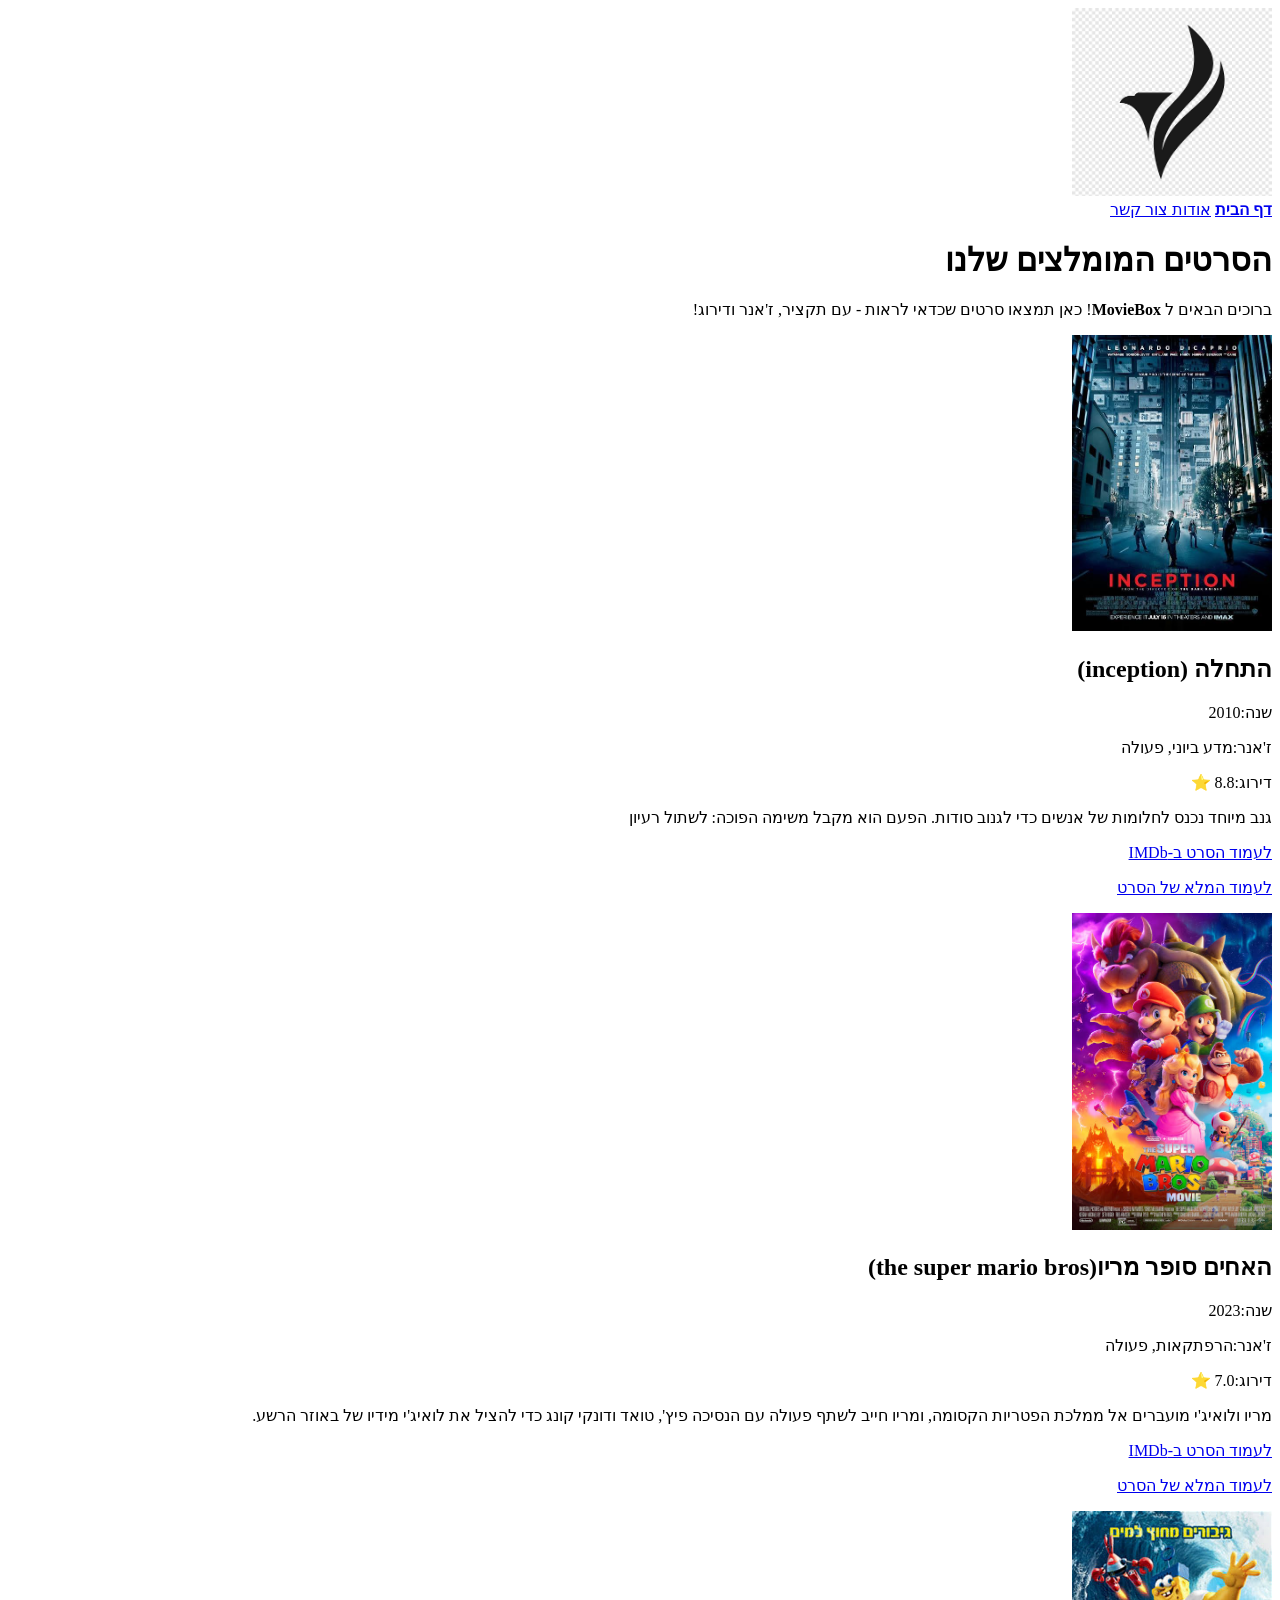
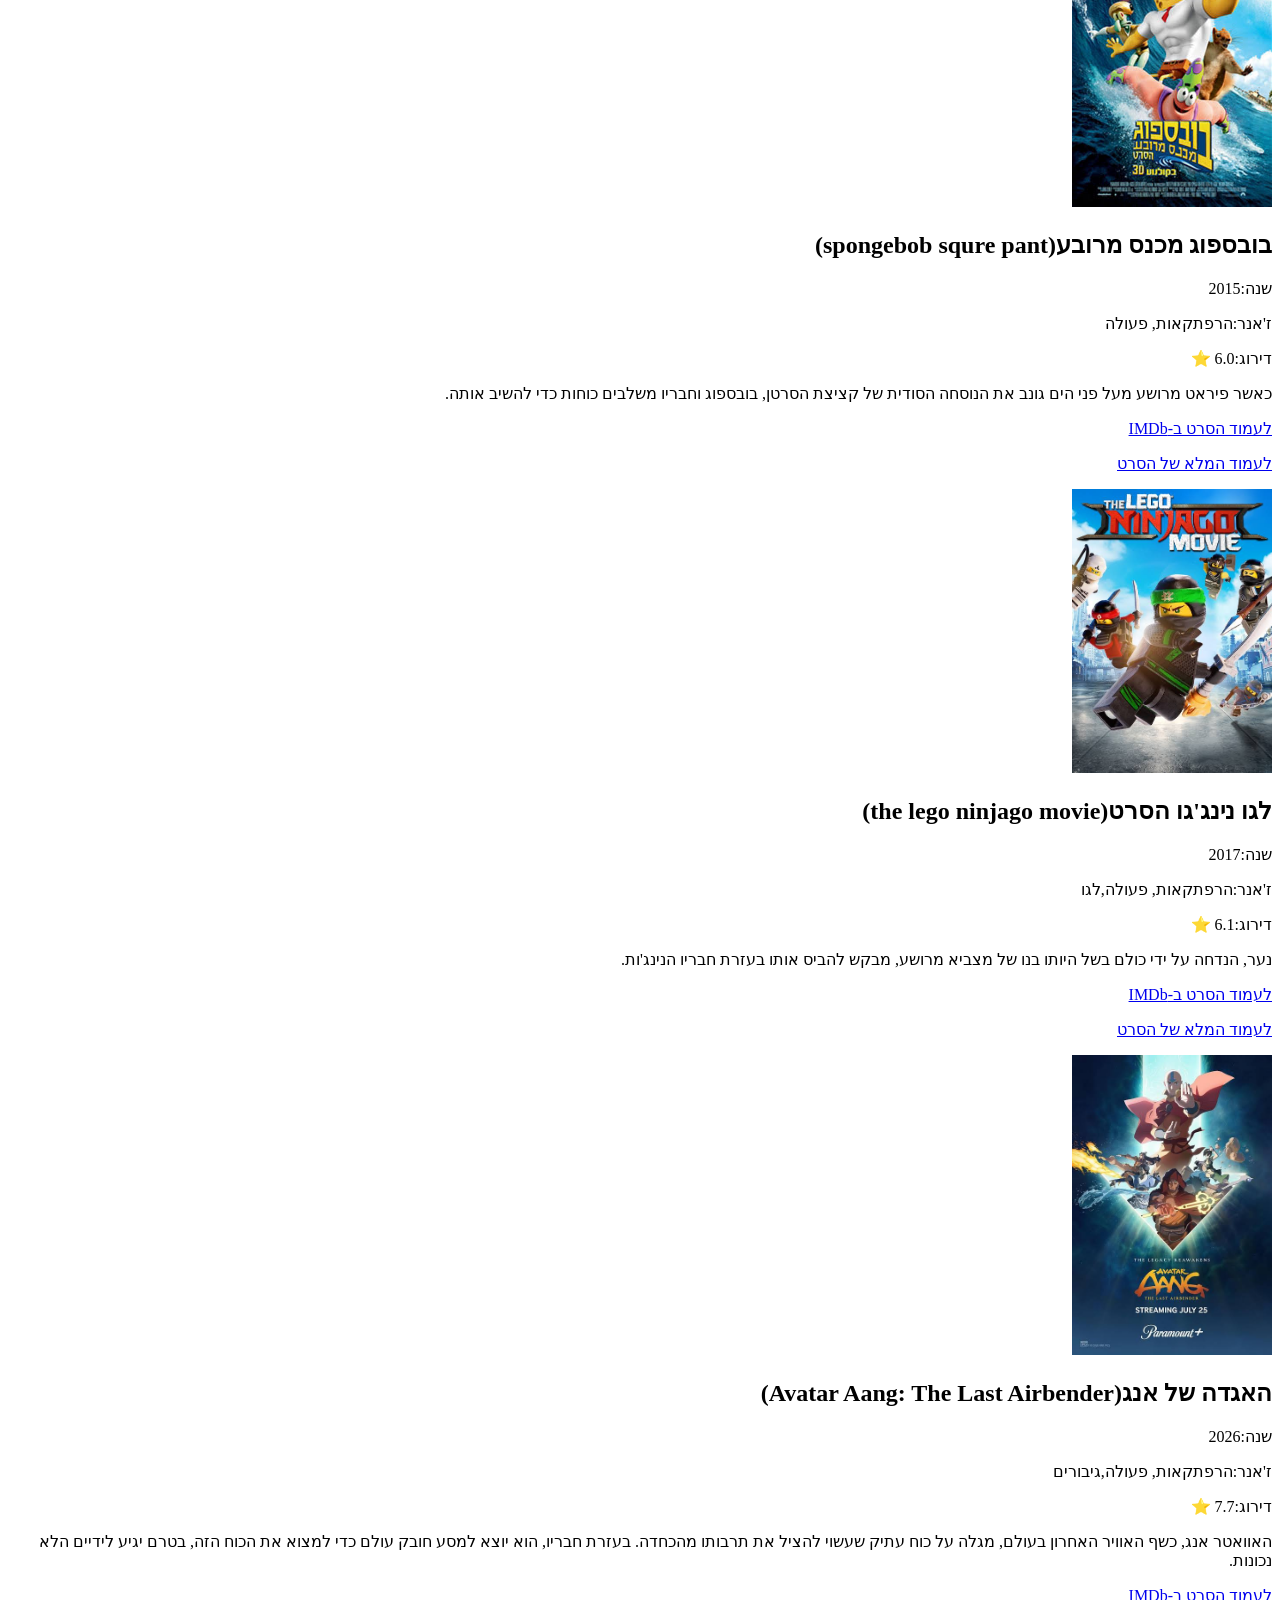
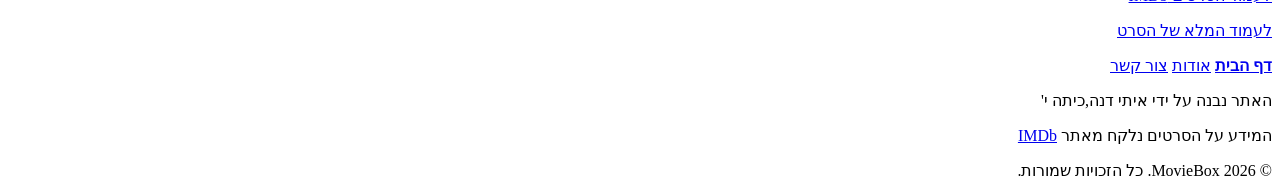
==== movie-site-main/index.html @ 0889a8d2 "Add files via upload" ====
<!DOCTYPE html>
<html lang="he" dir="rtl">
<head>
    <meta charset="UTF-8">
    <meta name="viewport" content="width=device-width, initial-scale=1.0">
    <title>MovieBox - דף הבית</title>
</head>
<body>
    <header>
        <a href="index.html">
            <img src="images/logo.png" alt="הלוגו של MovieBox" width="200">
        </a>
        <nav>
            <a href="index.html"><b>דף הבית</b></a>
            <a href="about.html"> אודות </a> 
            <a href="contact.html">צור קשר</a>

        </nav>
    </header>
    <main>
        <h1>הסרטים המומלצים שלנו</h1>
        <p>ברוכים הבאים ל <b>MovieBox</b>! כאן תמצאו סרטים שכדאי לראות - עם תקציר, ז'אנר ודירוג!
        </p>
        <div class="movie">
            <img src="images/inception.jpg" alt="הפוסטר של הסרט ההתחלה" width="200">
            <h2>התחלה (inception)</h2>
            <p><span>שנה:</span>2010</p>
            <p><span>ז'אנר:</span>מדע ביוני, פעולה</p>
            <p><span>דירוג:</span>8.8 ⭐</p>
            <p>גנב מיוחד נכנס לחלומות של אנשים כדי לגנוב סודות. הפעם הוא מקבל משימה הפוכה: לשתול רעיון</p>
            <a href="https://www.imdb.com/title/tt1375666/" target="_blank">לעמוד הסרט ב-IMDb</a>
            <p><a href="inception.html">לעמוד המלא של הסרט</a></p>
        </div
                <div class="movie">
            <img src="images/mario.jpg" alt="הפוסטר של הסרט מריו" width="200">
            <h2>האחים סופר מריו(the super mario bros)</h2>
            <p><span>שנה:</span>2023</p>
            <p><span>ז'אנר:</span>הרפתקאות, פעולה</p>
            <p><span>דירוג:</span>7.0 ⭐</p>
            <p>מריו ולואיג'י מועברים אל ממלכת הפטריות הקסומה, ומריו חייב לשתף פעולה עם הנסיכה פיץ', טואד ודונקי קונג כדי להציל את לואיג'י מידיו של באוזר הרשע.</p>
            <a href="https://www.imdb.com/title/tt6718170/" target="_blank">לעמוד הסרט ב-IMDb</a>
           <p> <a href="mario.html">לעמוד המלא של הסרט</a></p>
        </div>
         
                <div class="movie">
            <img src="images/spongebob.jpg" alt="הפוסטר של הסרט בובספוג" width="200">
            <h2>בובספוג מכנס מרובע(spongebob squre pant)</h2>
            <p><span>שנה:</span>2015</p>
            <p><span>ז'אנר:</span>הרפתקאות, פעולה</p>
            <p><span>דירוג:</span>6.0 ⭐</p>
            <p>כאשר פיראט מרושע מעל פני הים גונב את הנוסחה הסודית של קציצת הסרטן, בובספוג וחבריו משלבים כוחות כדי להשיב אותה.</p>
            <a href="https://www.imdb.com/title/tt2279373/?ref_=ls_t_4" target="_blank">לעמוד הסרט ב-IMDb</a>
              <p> <a href="spongebob.html">לעמוד המלא של הסרט</a></p>
        </div>

           <div class="movie">
            <img src="images/ninjago.jpg" alt="הפוסטר של הסרט נינג'גו" width="200">
            <h2>לגו נינג'גו הסרט(the lego ninjago movie)</h2>
            <p><span>שנה:</span>2017</p>
            <p><span>ז'אנר:</span>הרפתקאות, פעולה,לגו</p>
            <p><span>דירוג:</span>6.1 ⭐</p>
            <p>נער, הנדחה על ידי כולם בשל היותו בנו של מצביא מרושע, מבקש להביס אותו בעזרת חבריו הנינג'ות.</p>
            <a href="https://www.imdb.com/title/tt3014284/" target="_blank">לעמוד הסרט ב-IMDb</a>
            <p> <a href="ninjago.html">לעמוד המלא של הסרט</a></p>
        </div>
        </div> 

          <div class="movie">
            <img src="images/avatar.jpg" alt="הפוסטר של הסרט אווטאר" width="200">
            <h2>האגדה של אנג(Avatar Aang: The Last Airbender)</h2>
            <p><span>שנה:</span>2026</p>
            <p><span>ז'אנר:</span>הרפתקאות, פעולה,גיבורים</p>
            <p><span>דירוג:</span>7.7 ⭐</p>
            <p>האוואטר אנג, כשף האוויר האחרון בעולם, מגלה על כוח עתיק שעשוי להציל את תרבותו מהכחדה. בעזרת חבריו, הוא יוצא למסע חובק עולם כדי למצוא את הכוח הזה, בטרם יגיע לידיים הלא נכונות.</p>
            <a href="https://www.imdb.com/title/tt18259538/" target="_blank">לעמוד הסרט ב-IMDb</a>
            <p> <a href="avatar.html">לעמוד המלא של הסרט</a></p>
        </div> 
    </main>

    <footer>
       <p>
         <a href="index.html"><b>דף הבית</b></a>
         <a href="about.html">אודות</a>
         <a href="contact.html">צור קשר</a>
       </p>
       <p>האתר נבנה על ידי <span>איתי דנה</span>,כיתה י'</p>
        <p>המידע על הסרטים נלקח מאתר  <a href="https://www.imdb.com/"
            target="_blank">IMDb</a></p>
            <p>&copy; 2026 MovieBox. כל הזכויות שמורות.</p>  
    </footer>
</body>
</html>
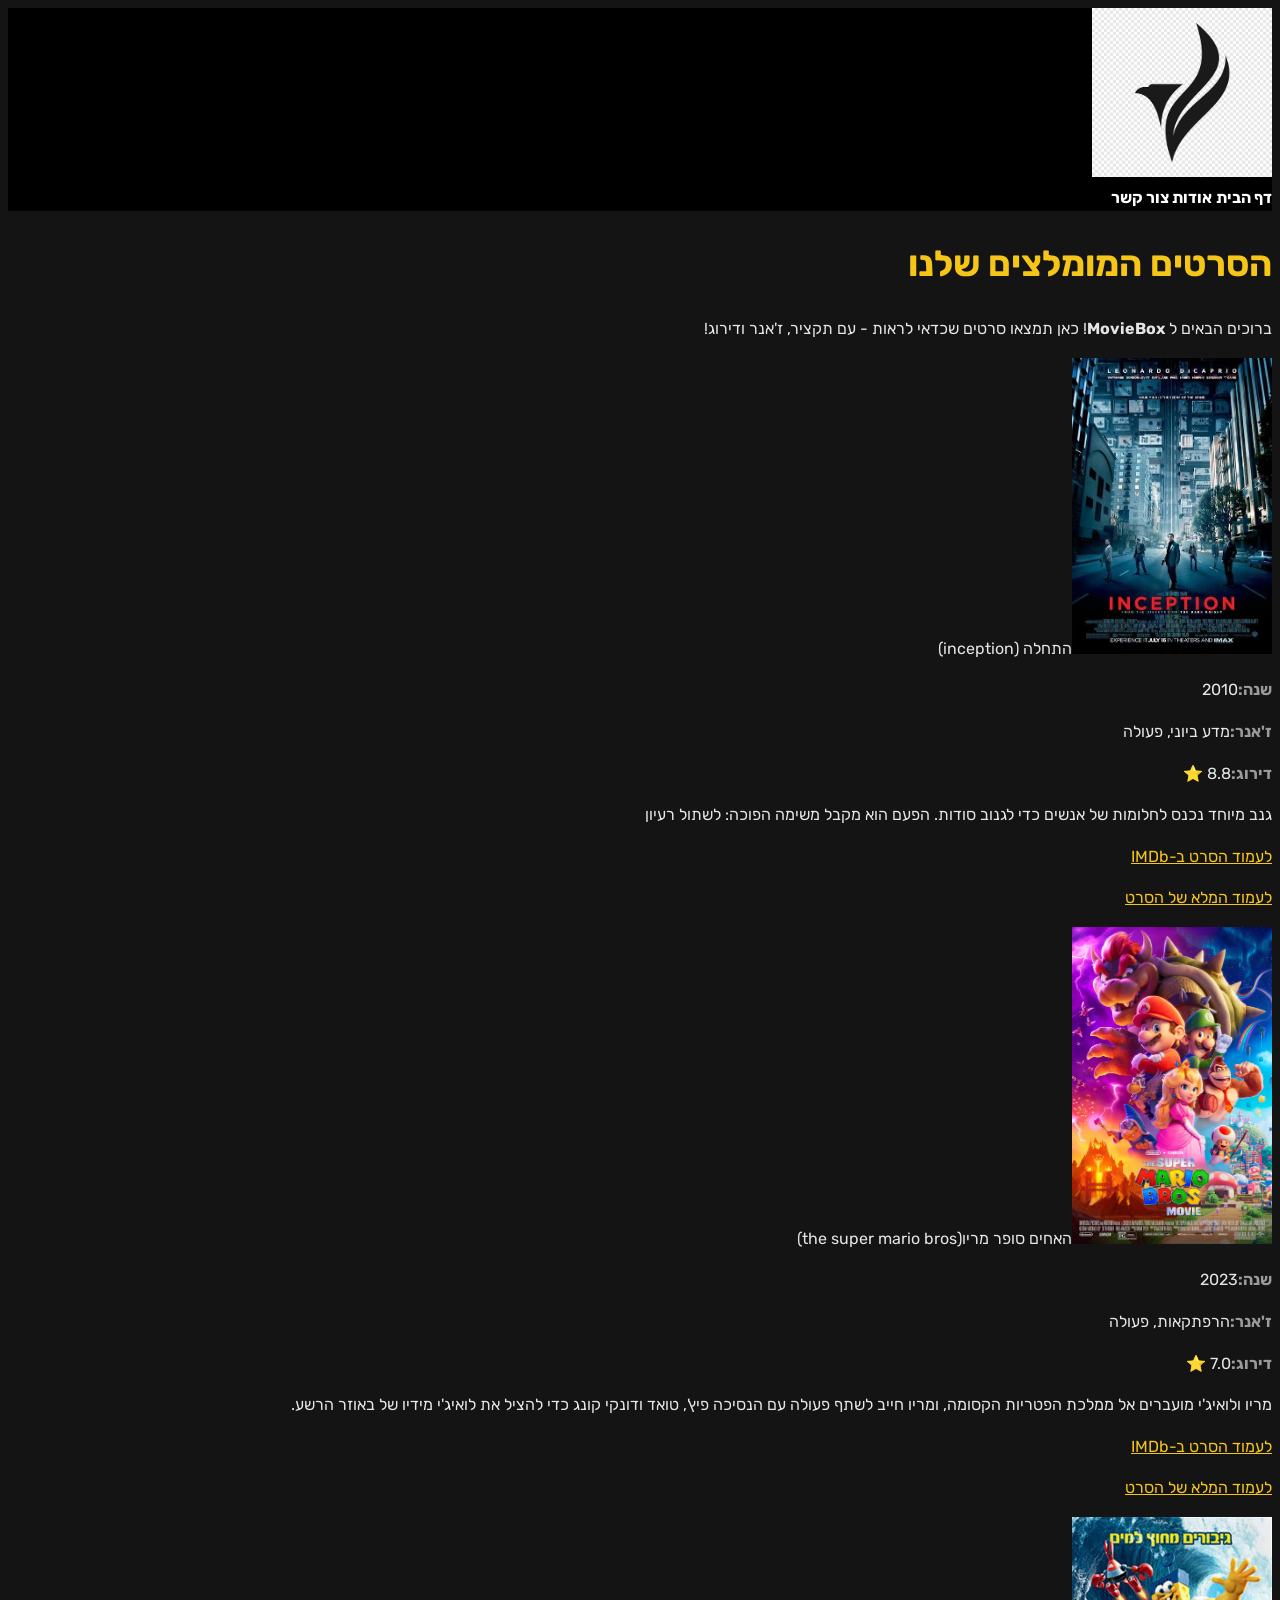
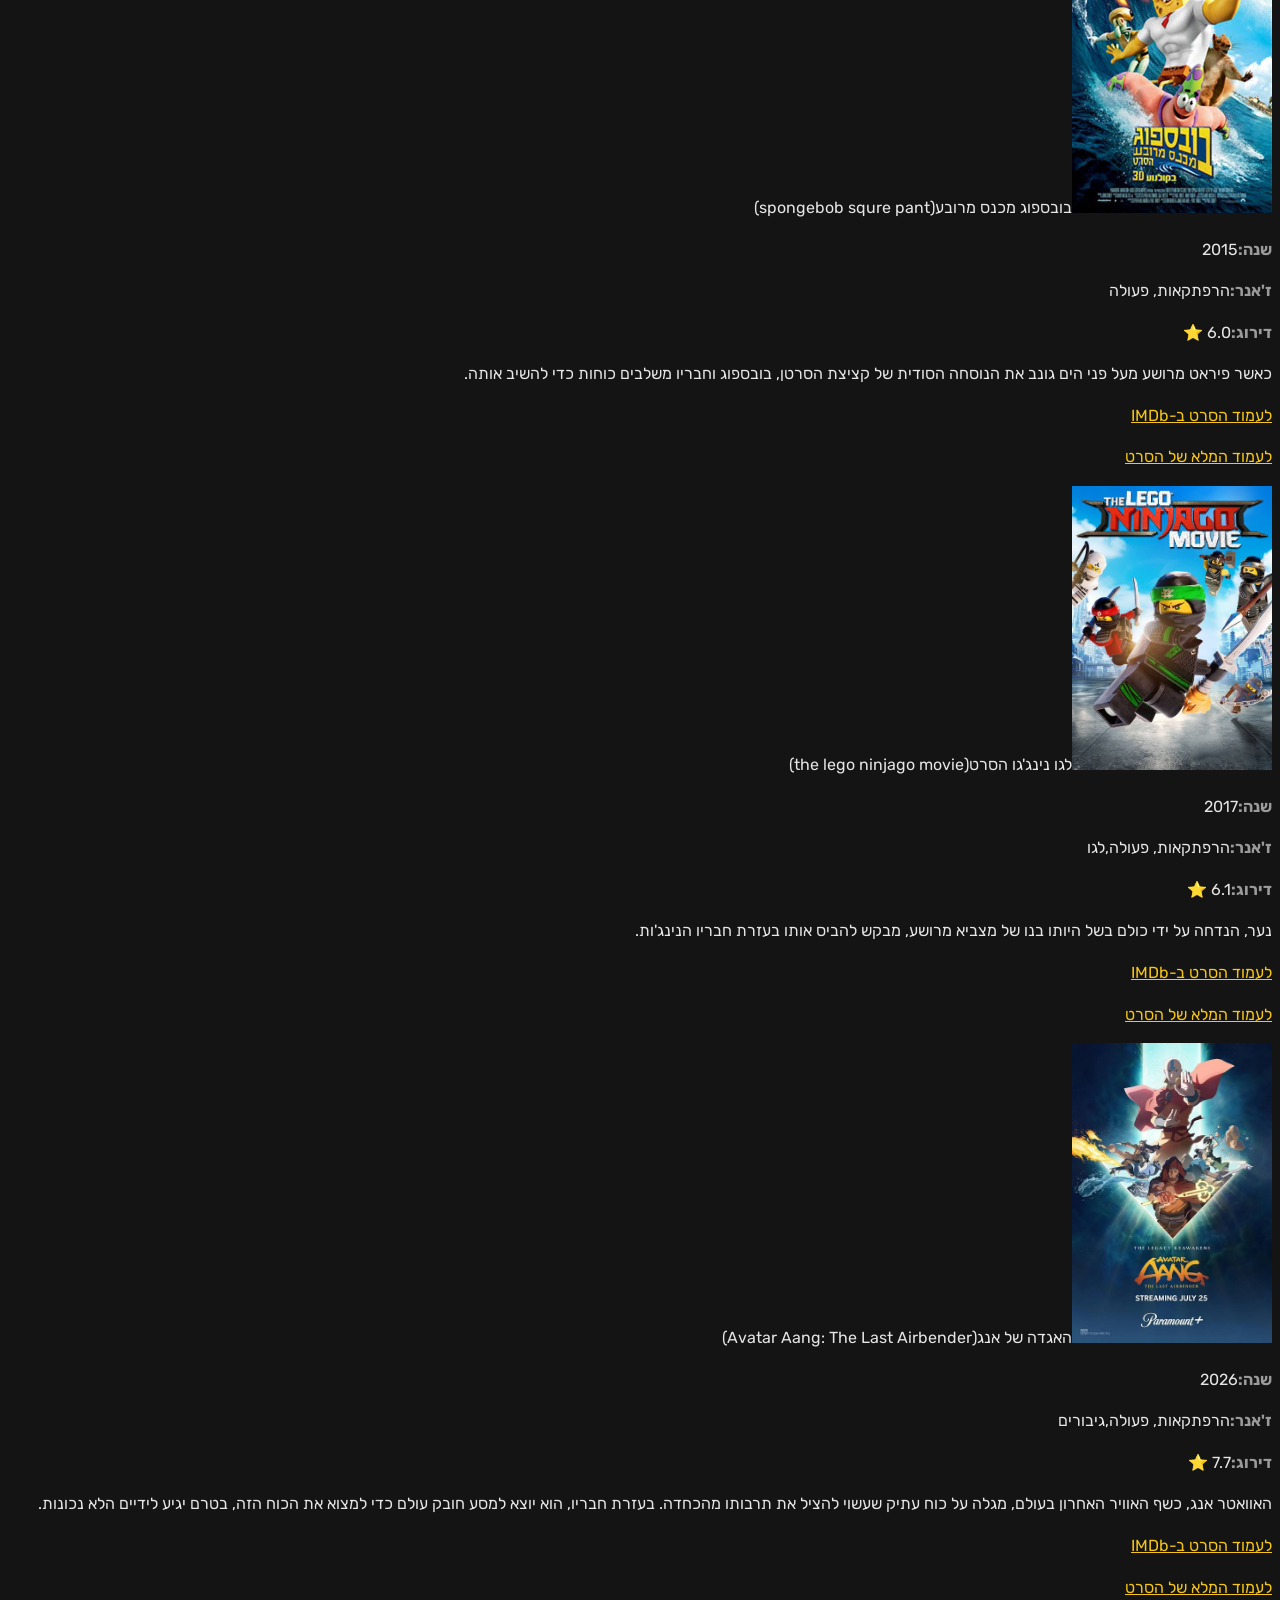
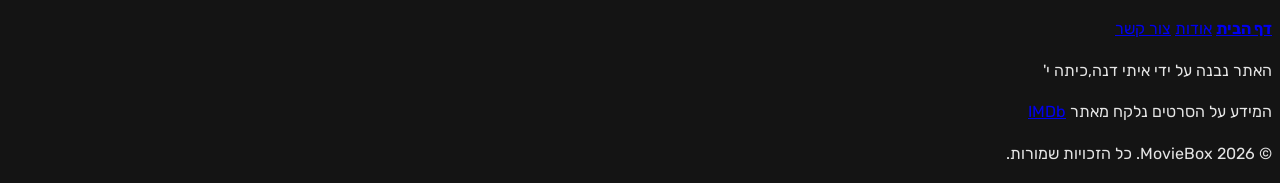
==== commit 032e2bd6: "מעבדה 3 שלב 5" ====
--- a/movie-site-main/index.html
+++ b/movie-site-main/index.html
@@ -4,11 +4,13 @@
     <meta charset="UTF-8">
     <meta name="viewport" content="width=device-width, initial-scale=1.0">
     <title>MovieBox - דף הבית</title>
+    <link href="https://fonts.googleapis.com/css2?family=Rubik:wght@400;700&display=swap" rel="stylesheet">
+    <link rel="stylesheet" href="css/style.css">
 </head>
 <body>
     <header>
         <a href="index.html">
-            <img src="images/logo.png" alt="הלוגו של MovieBox" width="200">
+            <img src="images/logo.png" alt="הלוגו של MovieBox" 
         </a>
         <nav>
             <a href="index.html"><b>דף הבית</b></a>
@@ -22,7 +24,7 @@
         <p>ברוכים הבאים ל <b>MovieBox</b>! כאן תמצאו סרטים שכדאי לראות - עם תקציר, ז'אנר ודירוג!
         </p>
         <div class="movie">
-            <img src="images/inception.jpg" alt="הפוסטר של הסרט ההתחלה" width="200">
+            <img src="images/inception.jpg" alt="הפוסטר של הסרט ההתחלה" 
             <h2>התחלה (inception)</h2>
             <p><span>שנה:</span>2010</p>
             <p><span>ז'אנר:</span>מדע ביוני, פעולה</p>
@@ -30,9 +32,9 @@
             <p>גנב מיוחד נכנס לחלומות של אנשים כדי לגנוב סודות. הפעם הוא מקבל משימה הפוכה: לשתול רעיון</p>
             <a href="https://www.imdb.com/title/tt1375666/" target="_blank">לעמוד הסרט ב-IMDb</a>
             <p><a href="inception.html">לעמוד המלא של הסרט</a></p>
-        </div
-                <div class="movie">
-            <img src="images/mario.jpg" alt="הפוסטר של הסרט מריו" width="200">
+        </div>
+        <div class="movie">
+            <img src="images/mario.jpg" alt="הפוסטר של הסרט מריו" 
             <h2>האחים סופר מריו(the super mario bros)</h2>
             <p><span>שנה:</span>2023</p>
             <p><span>ז'אנר:</span>הרפתקאות, פעולה</p>
@@ -42,8 +44,8 @@
            <p> <a href="mario.html">לעמוד המלא של הסרט</a></p>
         </div>
          
-                <div class="movie">
-            <img src="images/spongebob.jpg" alt="הפוסטר של הסרט בובספוג" width="200">
+        <div class="movie">
+            <img src="images/spongebob.jpg" alt="הפוסטר של הסרט בובספוג" 
             <h2>בובספוג מכנס מרובע(spongebob squre pant)</h2>
             <p><span>שנה:</span>2015</p>
             <p><span>ז'אנר:</span>הרפתקאות, פעולה</p>
@@ -53,8 +55,8 @@
               <p> <a href="spongebob.html">לעמוד המלא של הסרט</a></p>
         </div>
 
-           <div class="movie">
-            <img src="images/ninjago.jpg" alt="הפוסטר של הסרט נינג'גו" width="200">
+        <div class="movie">
+            <img src="images/ninjago.jpg" alt="הפוסטר של הסרט נינג'גו" 
             <h2>לגו נינג'גו הסרט(the lego ninjago movie)</h2>
             <p><span>שנה:</span>2017</p>
             <p><span>ז'אנר:</span>הרפתקאות, פעולה,לגו</p>
@@ -63,10 +65,10 @@
             <a href="https://www.imdb.com/title/tt3014284/" target="_blank">לעמוד הסרט ב-IMDb</a>
             <p> <a href="ninjago.html">לעמוד המלא של הסרט</a></p>
         </div>
-        </div> 
+        
 
           <div class="movie">
-            <img src="images/avatar.jpg" alt="הפוסטר של הסרט אווטאר" width="200">
+            <img src="images/avatar.jpg" alt="הפוסטר של הסרט אווטאר" 
             <h2>האגדה של אנג(Avatar Aang: The Last Airbender)</h2>
             <p><span>שנה:</span>2026</p>
             <p><span>ז'אנר:</span>הרפתקאות, פעולה,גיבורים</p>
--- a/movie-site-main/css/style.css
+++ b/movie-site-main/css/style.css
@@ -0,0 +1,46 @@
+body {
+    font-family: "Rubik", Arial, sans-serif;
+    background-color: #141414;
+    color: #e5e5e5;
+    line-height: 1.6;
+}
+h1 {
+    color: #f5c518;
+    font-size: 36px;
+}
+header {
+    background-color: #000000;
+}
+
+header img {
+    width: 180px;
+}
+nav a {
+    color: #ffffff;
+    font-weight: bold;
+    text-decoration: none;
+}
+nav {
+    color: #555555;
+}
+.movie h2 {
+    color: #f5c518;
+    font-size: 24px;
+}
+.movie span {
+    color: #9a9a9a;
+    font-weight: bold;
+}
+.movie a {
+    color: #f5c518;
+}
+.movie img {
+    width: 200px;
+}
+
+.about img {
+    width: 200px;
+}
+.about h2 span {
+    color: #f5c518;
+}
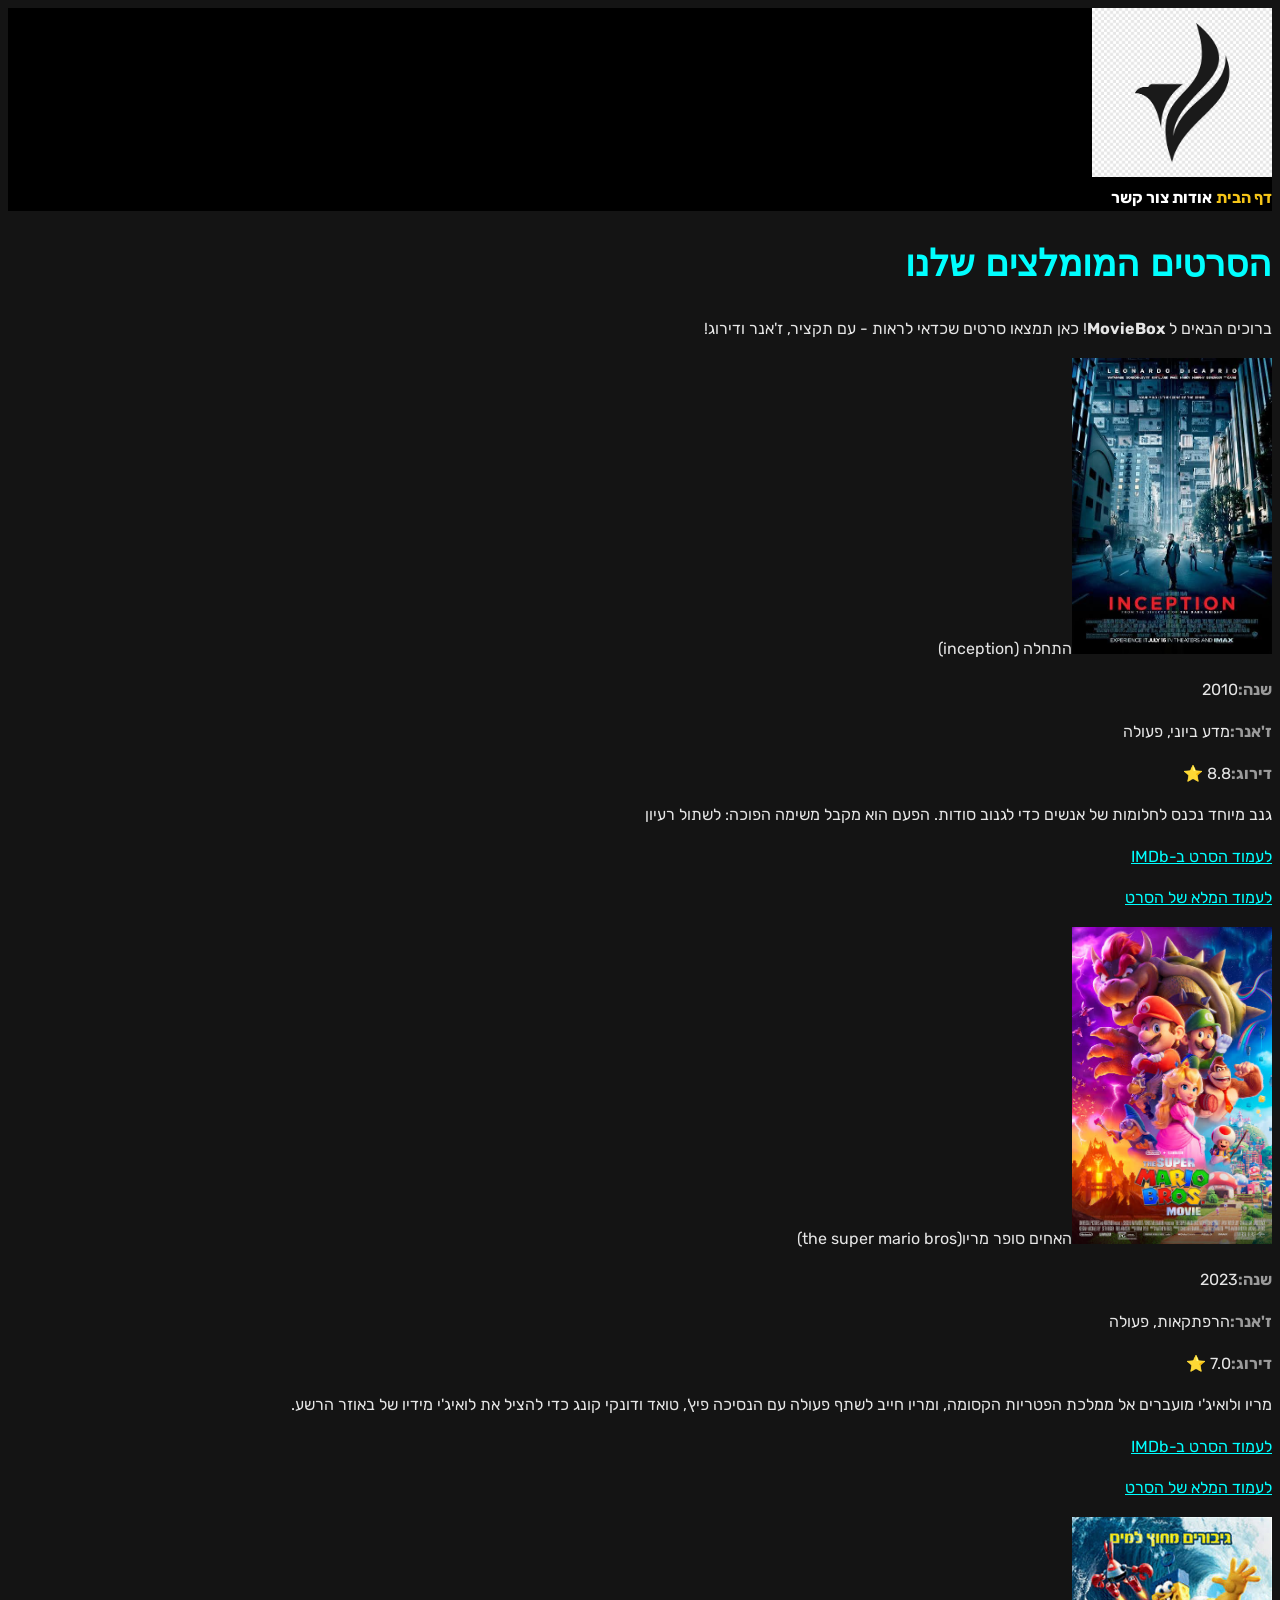
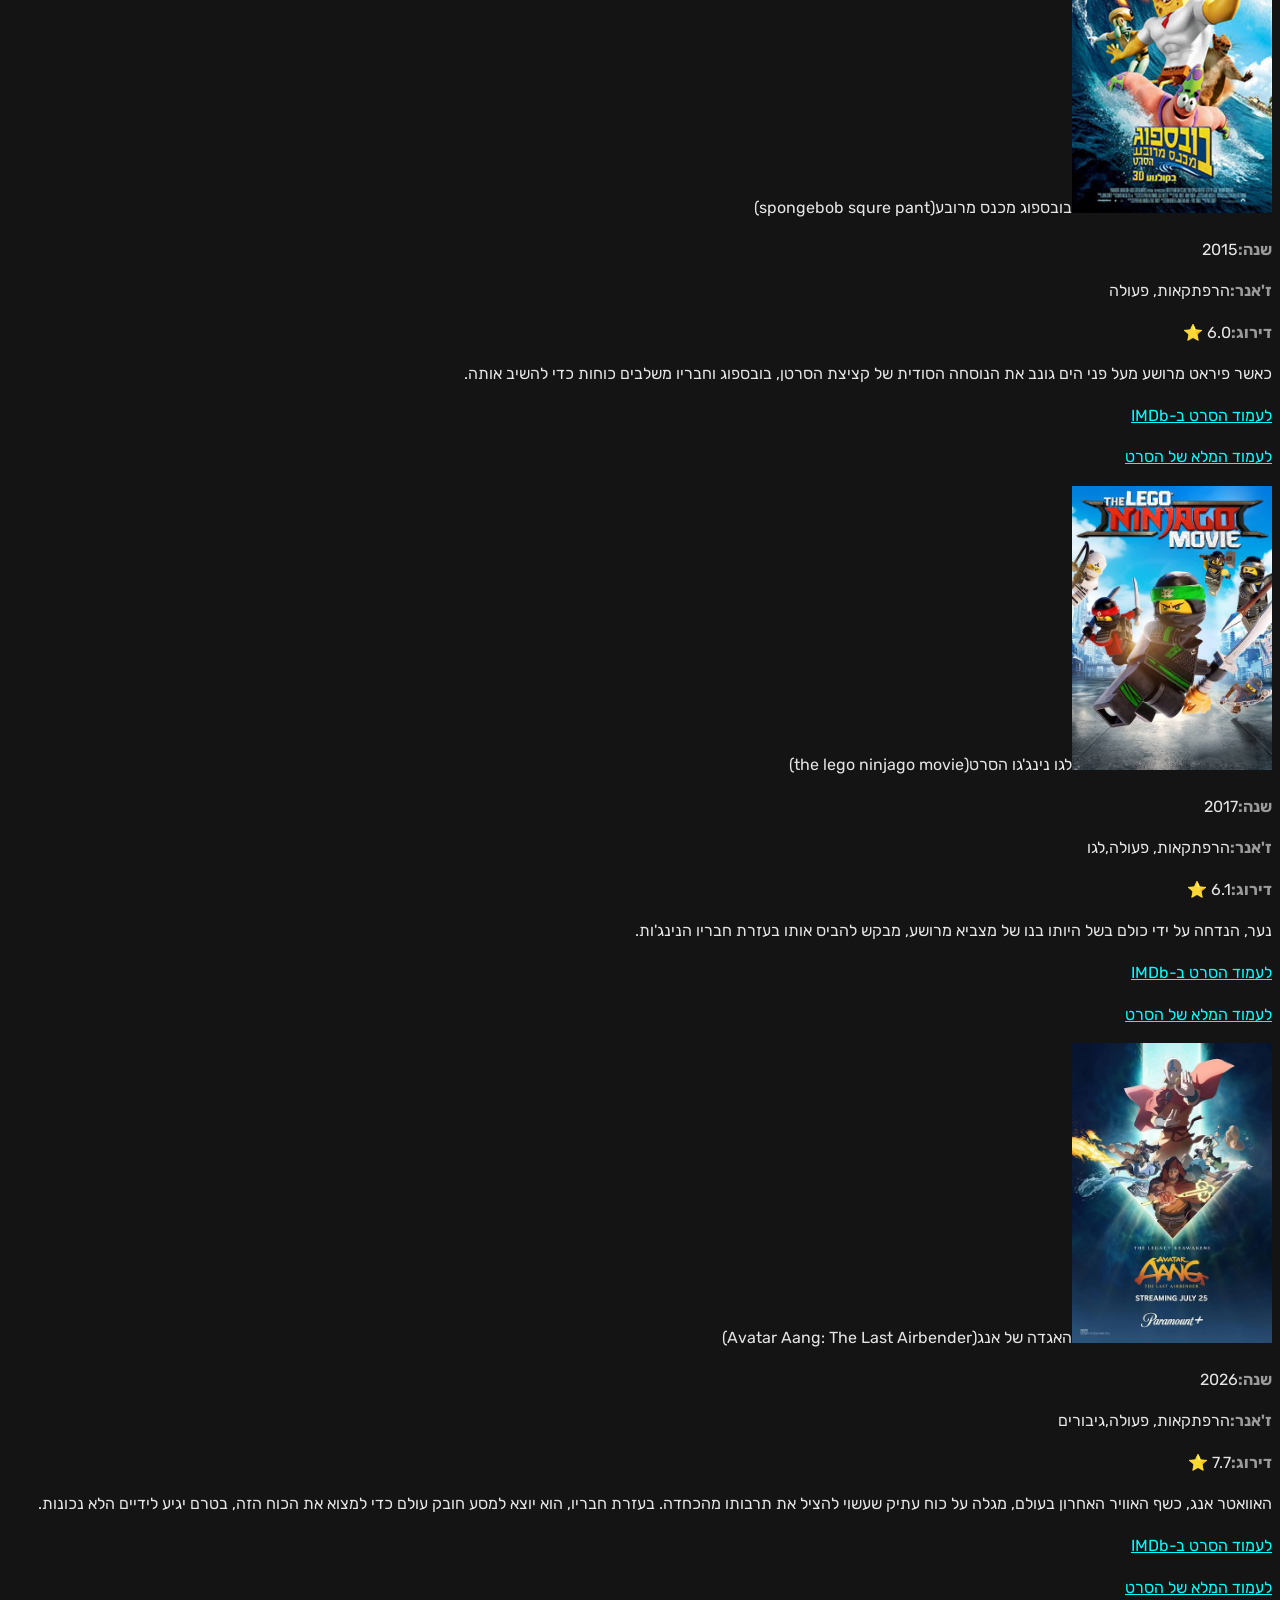
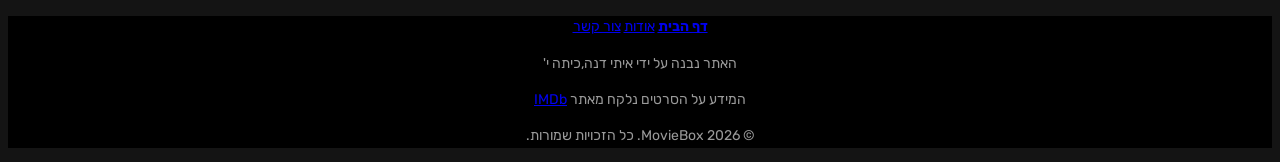
==== commit 8fc1cf5f: "Add files via upload" ====
--- a/movie-site-main/index.html
+++ b/movie-site-main/index.html
@@ -13,7 +13,7 @@
             <img src="images/logo.png" alt="הלוגו של MovieBox" 
         </a>
         <nav>
-            <a href="index.html"><b>דף הבית</b></a>
+            <a href="index.html" class="active"><b>דף הבית</b></a>
             <a href="about.html"> אודות </a> 
             <a href="contact.html">צור קשר</a>
 
@@ -81,7 +81,7 @@
 
     <footer>
        <p>
-         <a href="index.html"><b>דף הבית</b></a>
+         <a href="index.html" class="active"><b>דף הבית</b></a>
          <a href="about.html">אודות</a>
          <a href="contact.html">צור קשר</a>
        </p>
--- a/movie-site-main/css/style.css
+++ b/movie-site-main/css/style.css
@@ -1,3 +1,4 @@
+                                /* ===== כל האתר ===== */
 body {
     font-family: "Rubik", Arial, sans-serif;
     background-color: #141414;
@@ -5,9 +6,15 @@
     line-height: 1.6;
 }
 h1 {
-    color: #f5c518;
+    color: cyan;
     font-size: 36px;
+    font-family: "Varela Round", Arial, sans-serif;
 }
+
+h2 {
+    font-family: "Secular One", Arial, sans-serif;
+}
+/* ===== כותרת עליונה ===== */
 header {
     background-color: #000000;
 }
@@ -23,8 +30,10 @@
 nav {
     color: #555555;
 }
+
+/* ===== כרטיסי הסרטים ===== */
 .movie h2 {
-    color: #f5c518;
+    color: cyan;
     font-size: 24px;
 }
 .movie span {
@@ -32,15 +41,30 @@
     font-weight: bold;
 }
 .movie a {
-    color: #f5c518;
+    color: cyan;
 }
 .movie img {
     width: 200px;
 }
-
+/* ===== עמוד אודות ===== */
 .about img {
     width: 200px;
 }
 .about h2 span {
+    color: cyan;
+}
+/* ===== כותרת תחתונה ===== */
+footer {
+    background-color: #000000;
+    color: #9a9a9a;
+    text-align: center;
+    font-size: 14px;
+}
+
+nav a.active {
+    color: #f5c518;
+}
+
+nav a:hover {
     color: #f5c518;
 }
